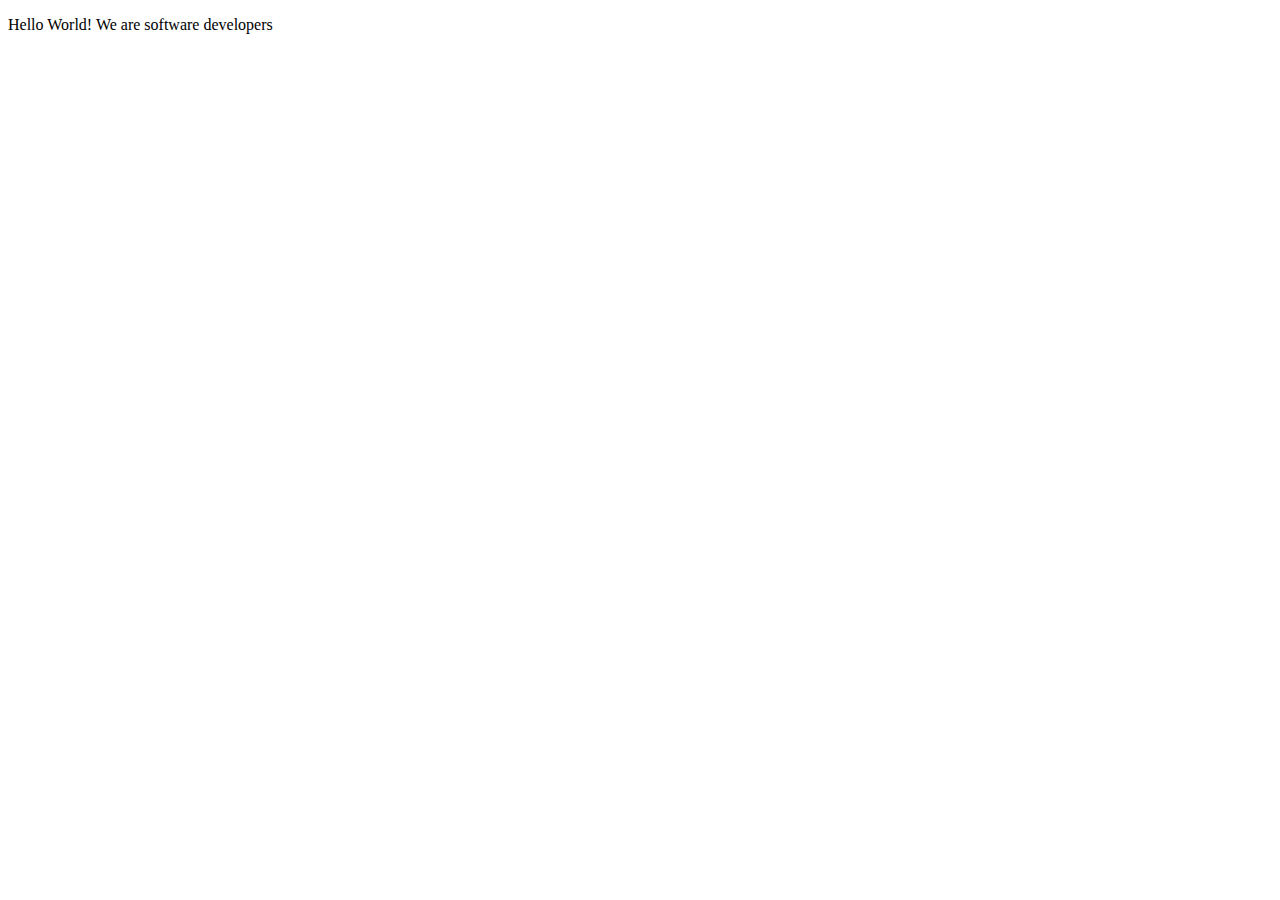
==== Desktop/tribute-page/index.html @ 937e9b5d "update" ====
<!DOCTYPE html>
<html lang="en">
  <head>
    <meta charset="UTF-8">
    <title>Fork Me! FCC: Test Suite Template</title>
    <link rel="stylesheet" href="css/style.css">
  </head>

  <body>
 
    <p>Hello World! We are software developers</p>
    
    <script src="https://cdn.freecodecamp.org/testable-projects-fcc/v1/bundle.js"></script>

    <!--

    Hello Camper!

    For now, the test suite only works in Chrome!
    Please read the README below in the JS Editor before beginning.
    Feel free to delete this message once you have read it.
    Good luck and Happy Coding!

    - The freeCodeCamp Team

    -->
    <script  src="js/index.js"></script>
  </body>
</html>
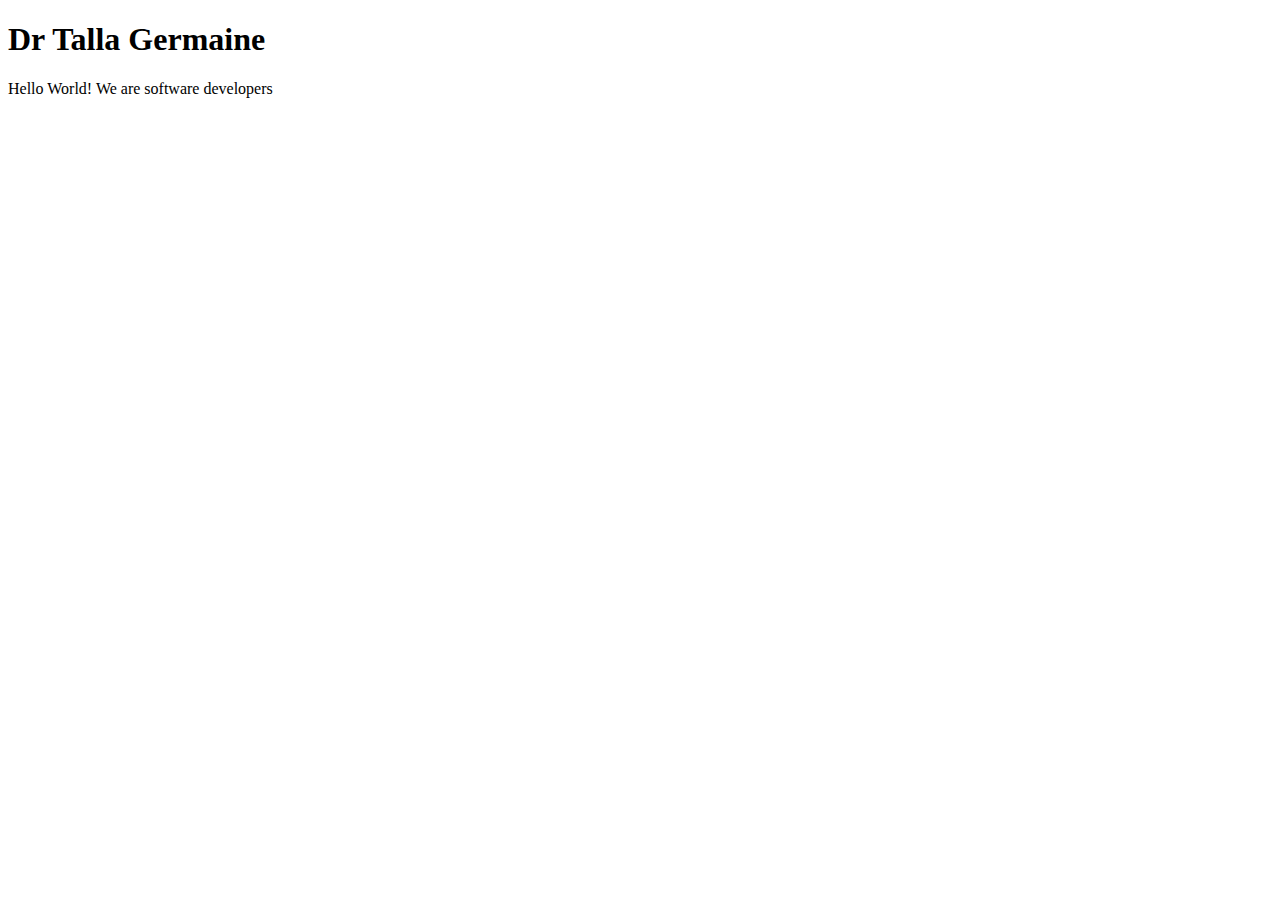
==== commit 8d99203b: "main" ====
--- a/Desktop/tribute-page/index.html
+++ b/Desktop/tribute-page/index.html
@@ -7,7 +7,10 @@
   </head>
 
   <body>
+ <main id="main">
+ <h1>Dr Talla Germaine</h1>
  
+ </main>
     <p>Hello World! We are software developers</p>
     
     <script src="https://cdn.freecodecamp.org/testable-projects-fcc/v1/bundle.js"></script>
@@ -24,6 +27,7 @@
     - The freeCodeCamp Team
 
     -->
+
     <script  src="js/index.js"></script>
   </body>
 </html>
